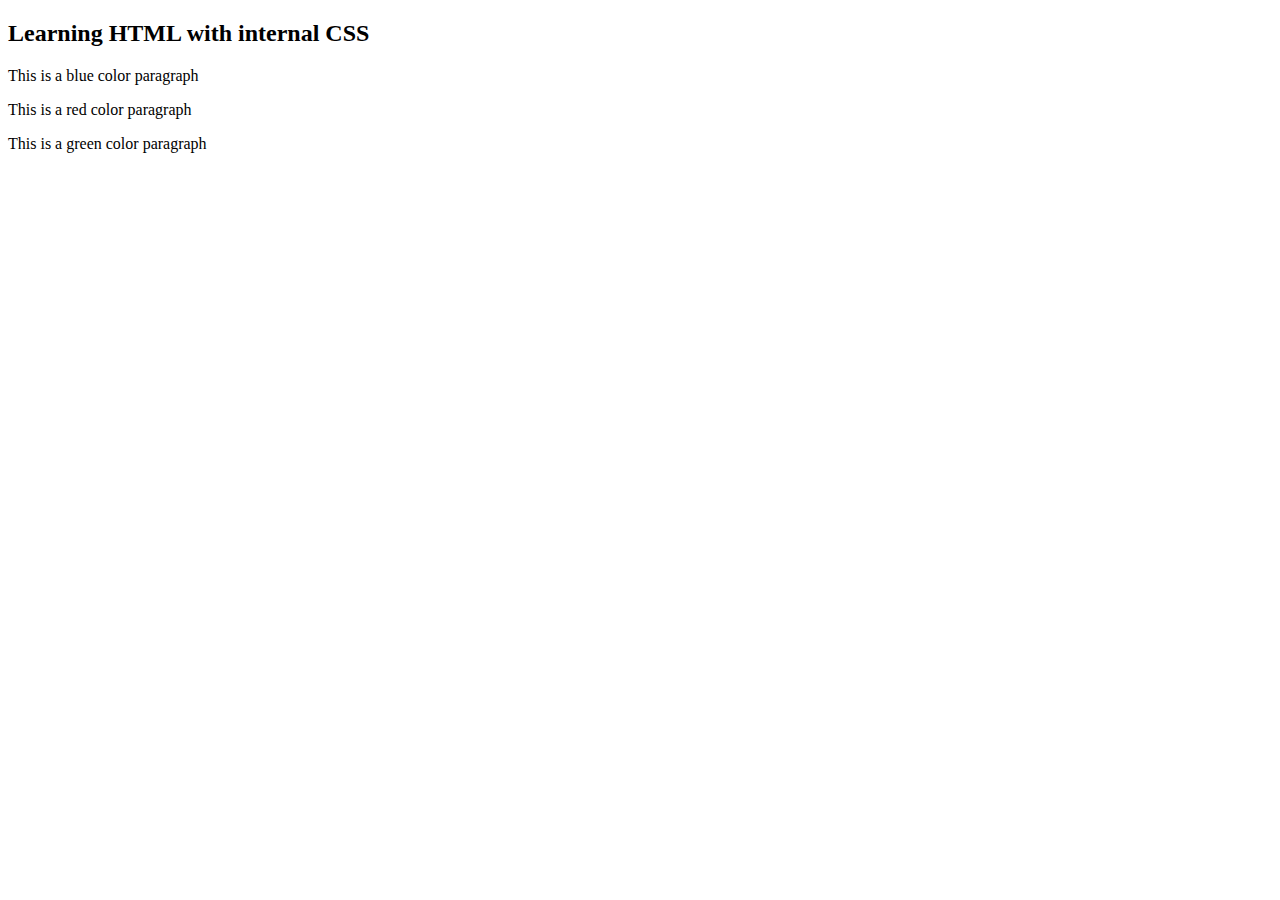
==== LocalRepo/gaurav.html @ daa7d3d1 "add initial file" ====
<!DOCTYPE html>  
<html>  
<head>  
    <link rel="stylesheet" href="gaurav-demo\LocalRepo\gaurav.css">
    </head>  
  <body>  
   <h2>Learning HTML with internal CSS</h2>  
    <p class="blue">This is a blue color paragraph</p>  
    <p class="red">This is a red color paragraph</p>  
    <p class="green">This is a green color paragraph</p>  
  </body>  
</html>
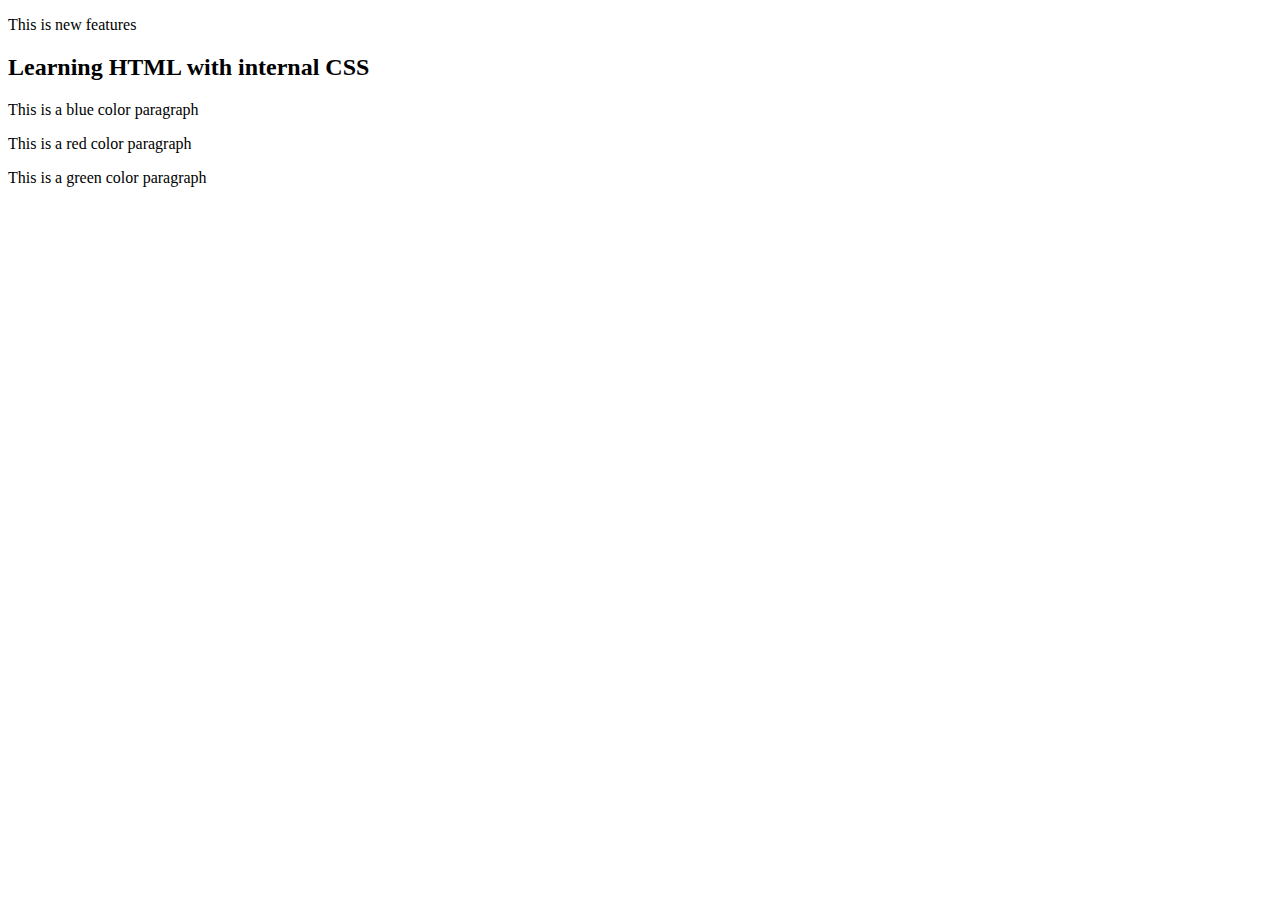
==== commit 346398ce: "Merge pull request #1 from gauravramane/feature1" ====
--- a/LocalRepo/gaurav.html
+++ b/LocalRepo/gaurav.html
@@ -4,6 +4,7 @@
     <link rel="stylesheet" href="gaurav-demo\LocalRepo\gaurav.css">
     </head>  
   <body>  
+    <p>This is new features</p>
    <h2>Learning HTML with internal CSS</h2>  
     <p class="blue">This is a blue color paragraph</p>  
     <p class="red">This is a red color paragraph</p>  
